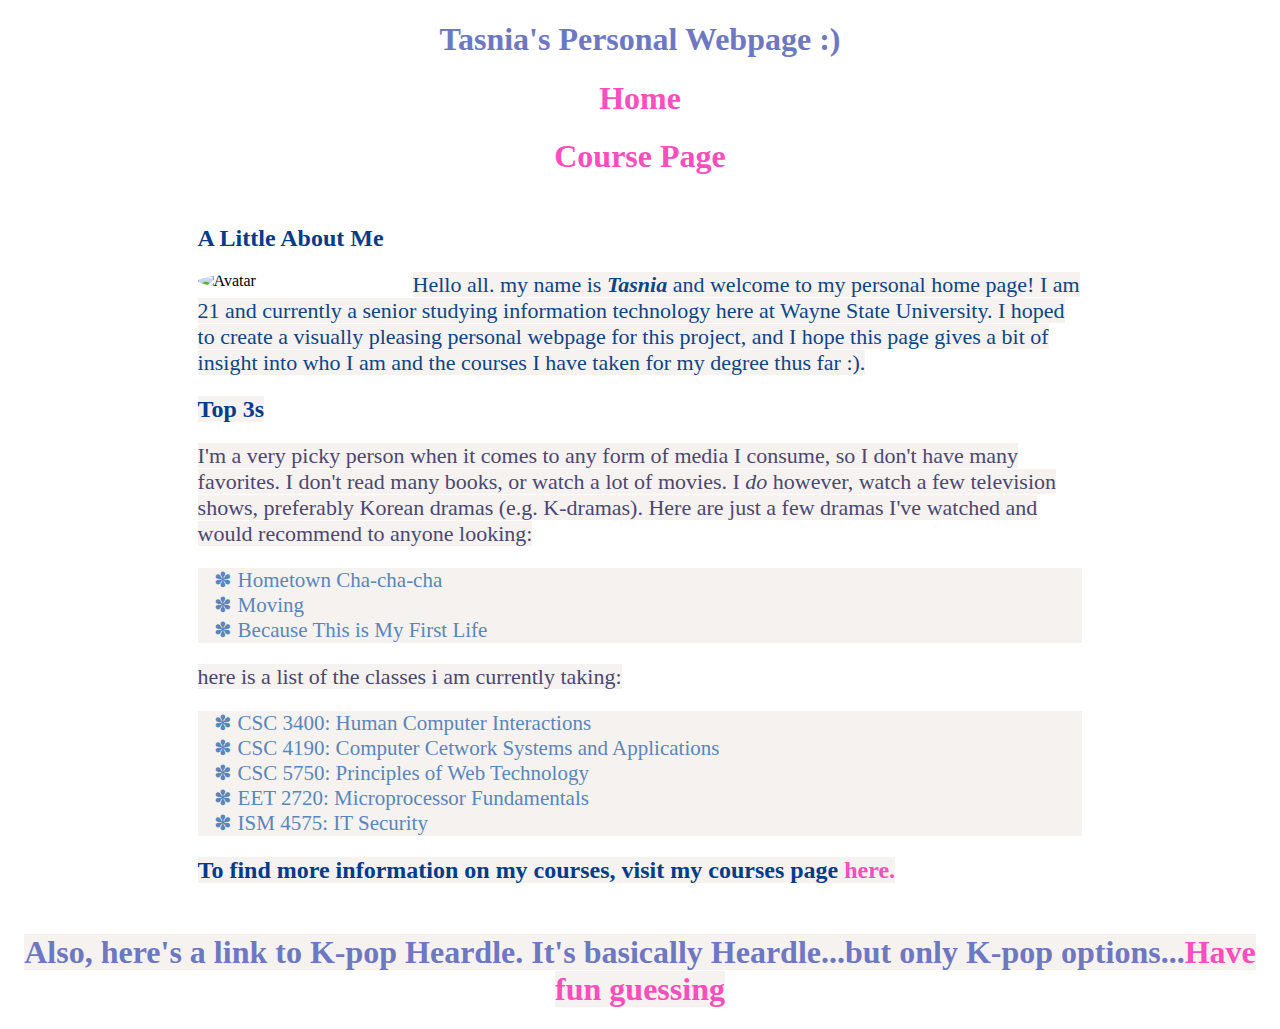
==== index.html @ 67154e05 "Add files via upload" ====
<!DOCTYPE html>
<html>
	<head>
		<meta charset="UTF-8">
		<title>personal home page</title>
		<link href="styles.css" rel="stylesheet">
	</head>
	<body>
		<h1>Tasnia's Personal Webpage :)</h1>
		
		<nav class="page-navigation">
		  <h1><a href="index.html">Home</a></h1> 
		  <h1><a href="coursePage.html">Course Page</a></h1> 
		</nav>
		<div class="selfie">
			<h2>A Little About Me</h2>
			<img src="me.jpg" alt="Avatar">
			<div class="about-me">
				<p1><span>Hello all. my name is <b><i>Tasnia</i></b> and welcome to my personal home page! I am 21 and currently a senior studying information technology here at Wayne State University. I hoped to create a visually pleasing personal webpage for this project, and I hope this page gives a bit of insight into who I am and the courses I have taken for my degree thus far :).</span></p1>
			</div>
			
			<div class="more-info">
				<h2><span>Top 3s</span></h2>
				<p2><span>I'm a very picky person when it comes to any form of media I consume, so I don't have many favorites. I don't read many books, or watch a lot of movies. I <i>do</i> however, watch a few television shows, preferably Korean dramas (e.g. K-dramas). Here are just a few dramas I've watched and would recommend to anyone looking:</span></p2>
				<ul><span>
					<li>Hometown Cha-cha-cha</li>
					<li>Moving</li>
					<li>Because This is My First Life</li>
				</span></ul>
		
				<p2><span>here is a list of the classes i am currently taking:</span></p2>
				<ul><span>
					<li>CSC 3400: Human Computer Interactions</li>
					<li>CSC 4190: Computer Cetwork Systems and Applications</li>
					<li>CSC 5750: Principles of Web Technology</li>
					<li>EET 2720: Microprocessor Fundamentals</li>
					<li>ISM 4575: IT Security</li>
				</span></ul>
				<h2><span>To find more information on my courses, visit my courses page <a href="coursePage.html" target="_blank">here.</a></span></h2>
			</div>
		</div>
		<h1><span>Also, here's a link to K-pop Heardle. It's basically Heardle...but only K-pop options...<a href="https://www.k-heardle.com/" target="_blank">Have fun guessing</a></span></h1>
	</body>
</html>
---- styles.css ----
body {
	background-image: url("background.JPG");
	background-size: cover;
}

img {
	border-radius: 50%;
	width: 200px;
	float: left;
	border: 4px #0E4586;
	margin-right: 15px;
}

.selfie {
	margin: 50px auto;
	width: 70%;
}

h1 {
	text-align: center;
	font-family: "Times New Roman";
	color: #6e78c2;
}

h1 span {
	background-color: #F6F2EF;
}

p1 {
	font-size: 22px;
	color: #0E4586;
}

p1 span {
	background-color: #F6F2EF;
}

p2 {
	font-size: 22px;
	color: #4A4872;
}

p2 span {
	background-color: #F6F2EF;
}

h2 {
	color: #013C8A;
}

h2 span {
	background-color: #F6F2EF;
}

ul {
	list-style-type: "✽ ";
	color: #5986BB;
	font-size: 21px;
	background-color: #F6F2EF;
}

a {
  text-decoration: none;
  color: #F94EBC;
}

.course-table {
  width: 100%;
  background-color: #f6f2ef;
  border-collapse: collapse;
  border-width: 2px;
  border-color: #6e78c2;
  border-style: dashed;
  color: #000000;
}

.course-table td, .course-table th {
  border-width: 2px;
  border-color: #000000;
  border-style: dashed;
  padding: 4px;
  font-size: 22px;
  color: #0E4586;
}

.course-table thead {
  background-color: #ffffff;
}
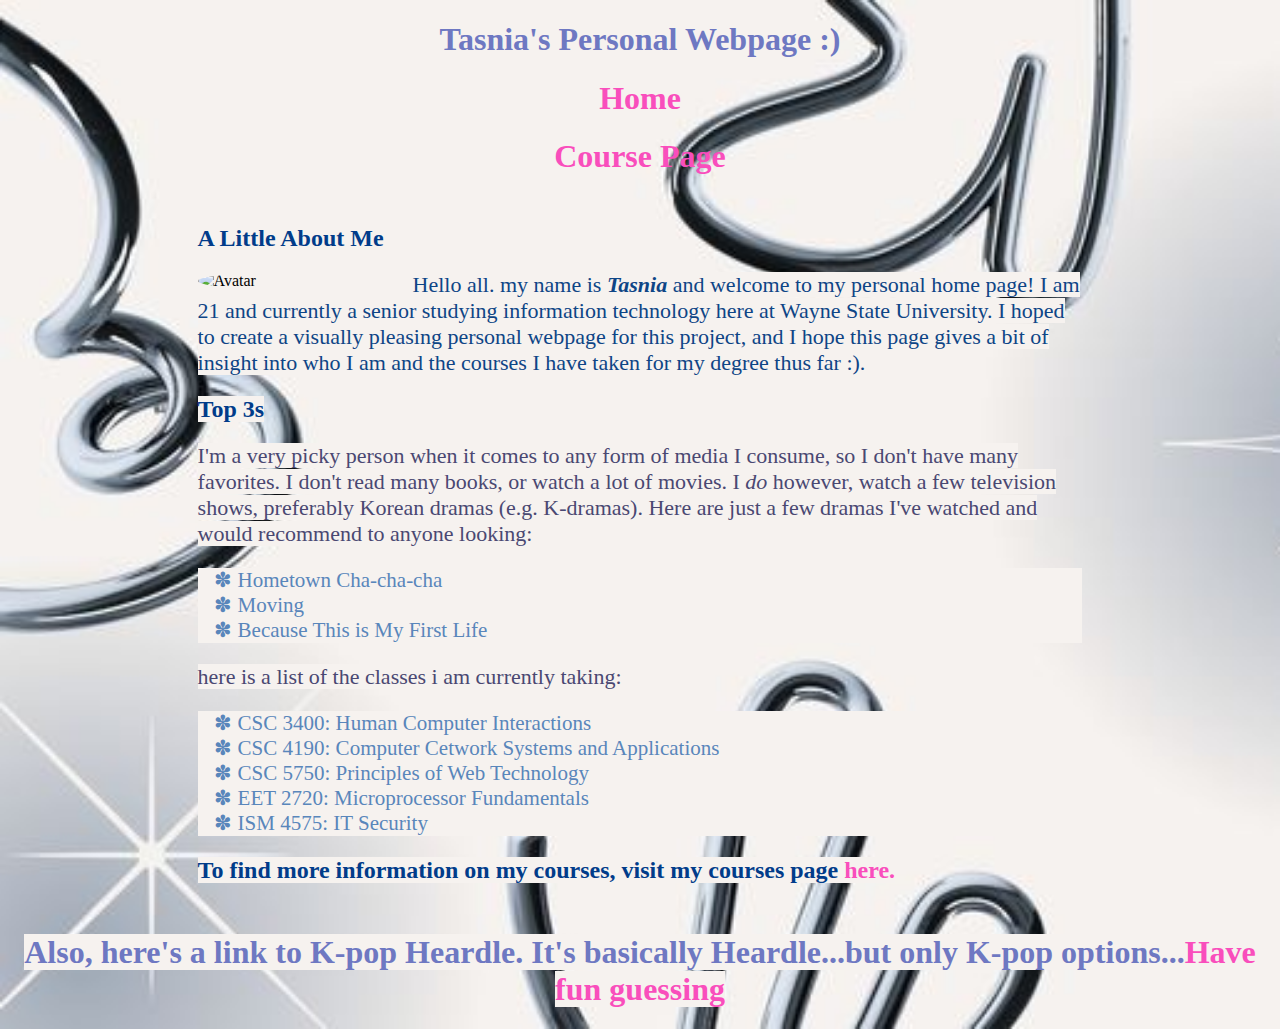
==== commit a9adbc42: "index.html" ====
--- a/index.html
+++ b/index.html
@@ -14,7 +14,7 @@
 		</nav>
 		<div class="selfie">
 			<h2>A Little About Me</h2>
-			<img src="me.jpg" alt="Avatar">
+			<img src="./me.jpg" alt="Avatar">
 			<div class="about-me">
 				<p1><span>Hello all. my name is <b><i>Tasnia</i></b> and welcome to my personal home page! I am 21 and currently a senior studying information technology here at Wayne State University. I hoped to create a visually pleasing personal webpage for this project, and I hope this page gives a bit of insight into who I am and the courses I have taken for my degree thus far :).</span></p1>
 			</div>
--- a/styles.css
+++ b/styles.css
@@ -1,5 +1,5 @@
 body {
-	background-image: url("background.JPG");
+	background-image: url("background.jpg");
 	background-size: cover;
 }
 
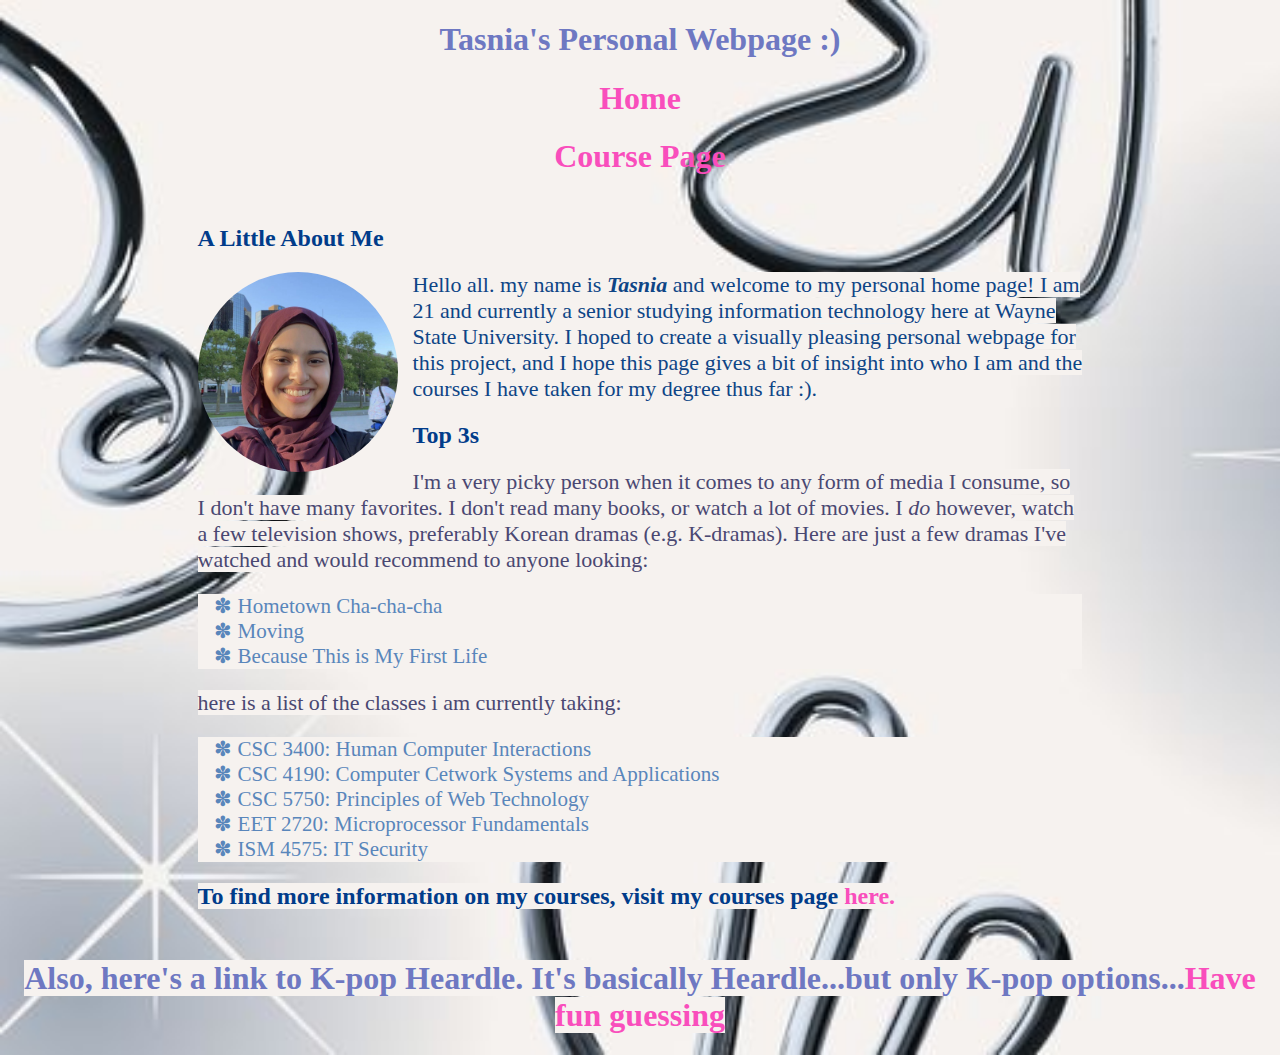
==== commit a7372683: "index.html" ====
--- a/index.html
+++ b/index.html
@@ -14,7 +14,7 @@
 		</nav>
 		<div class="selfie">
 			<h2>A Little About Me</h2>
-			<img src="./me.jpg" alt="Avatar">
+			<img src="./me.JPG" alt="Avatar">
 			<div class="about-me">
 				<p1><span>Hello all. my name is <b><i>Tasnia</i></b> and welcome to my personal home page! I am 21 and currently a senior studying information technology here at Wayne State University. I hoped to create a visually pleasing personal webpage for this project, and I hope this page gives a bit of insight into who I am and the courses I have taken for my degree thus far :).</span></p1>
 			</div>
--- a/styles.css
+++ b/styles.css
@@ -1,5 +1,5 @@
 body {
-	background-image: url("background.jpg");
+	background-image: url("./background.jpg");
 	background-size: cover;
 }
 
